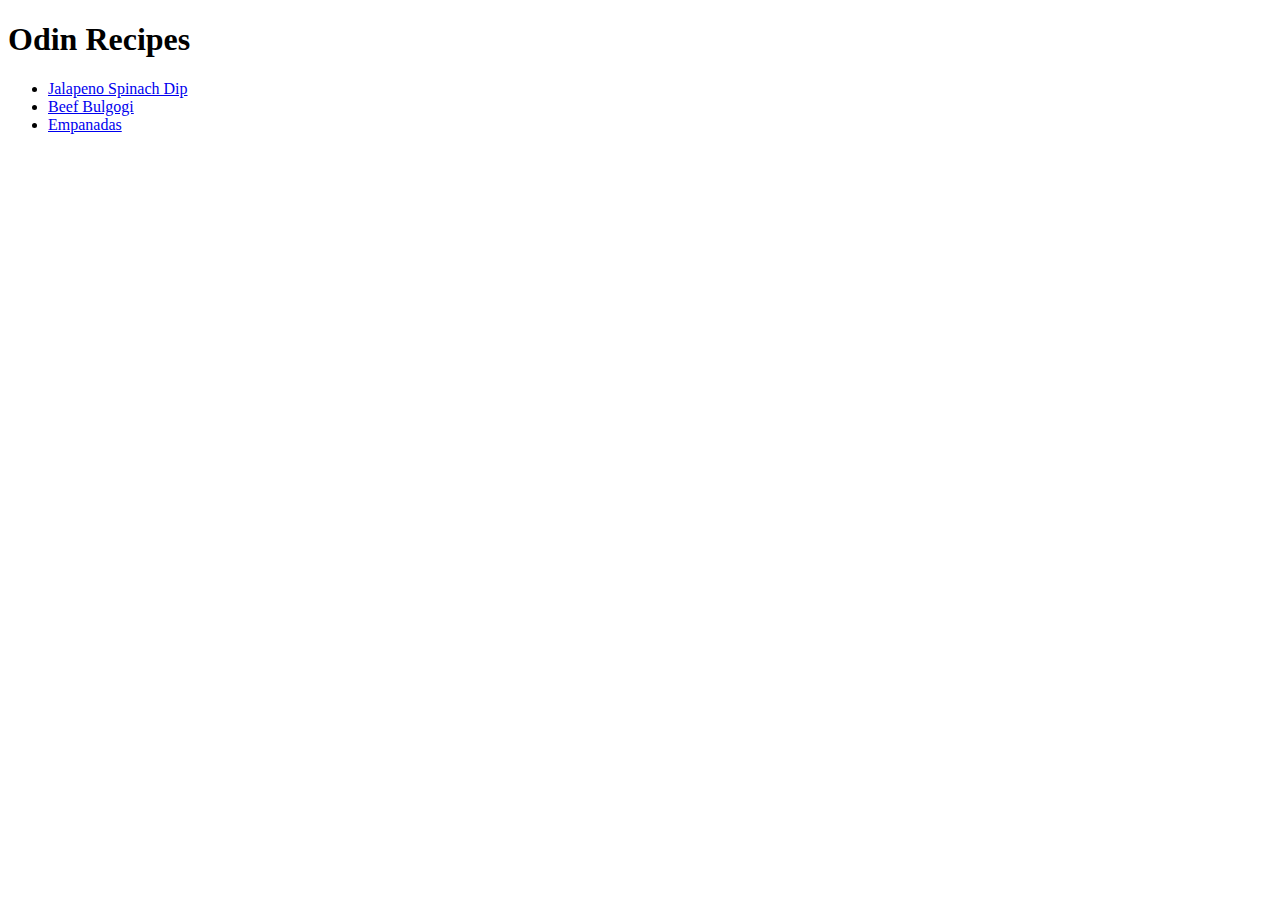
==== index.html @ b6e796d9 "Recipe pages and update README with project details" ====
<!DOCTYPE html>
<html lang="en">
<head>
    <meta charset="UTF-8">
    <meta name="viewport" content="width=device-width, initial-scale=1.0">
    <title>Odin Recipes</title>
</head>
<body>
    <h1>Odin Recipes</h1>
    <ul>
        <li><a href="recipes/jalepenoSpinachDip.html">Jalapeno Spinach Dip</a></li>
        <li><a href="recipes/beefBulgogi.html">Beef Bulgogi</a></li>
        <li><a href="recipes/Empanadas.html">Empanadas</a></li>
    </ul>
</body>
</html>
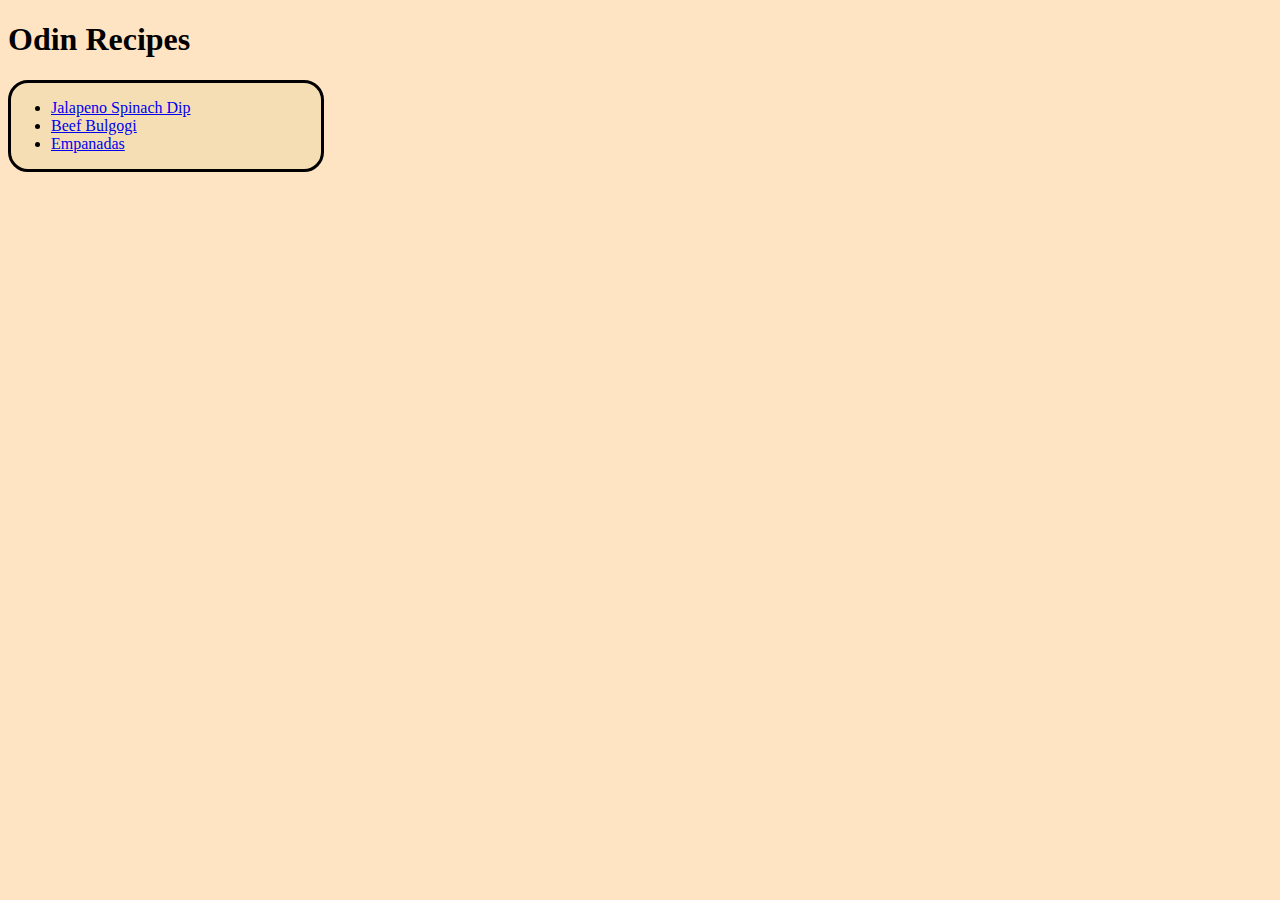
==== commit d1bfdc14: "improved a little with more css knowledge" ====
--- a/index.html
+++ b/index.html
@@ -4,13 +4,16 @@
     <meta charset="UTF-8">
     <meta name="viewport" content="width=device-width, initial-scale=1.0">
     <title>Odin Recipes</title>
+    <link rel="stylesheet" href="./recipes/styles.css">
 </head>
 <body>
     <h1>Odin Recipes</h1>
-    <ul>
-        <li><a href="recipes/jalepenoSpinachDip.html">Jalapeno Spinach Dip</a></li>
-        <li><a href="recipes/beefBulgogi.html">Beef Bulgogi</a></li>
-        <li><a href="recipes/Empanadas.html">Empanadas</a></li>
-    </ul>
+    <div class="recipes">
+        <ul>
+            <li><a href="recipes/jalepenoSpinachDip.html">Jalapeno Spinach Dip</a></li>
+            <li><a href="recipes/beefBulgogi.html">Beef Bulgogi</a></li>
+            <li><a href="recipes/Empanadas.html">Empanadas</a></li>
+        </ul>
+    </div>
 </body>
 </html>--- a/recipes/styles.css
+++ b/recipes/styles.css
@@ -0,0 +1,51 @@
+* {
+    box-sizing: border-box;
+}
+
+.title {
+    font-size: 2em;
+    font-weight: bold;
+    text-align: center;
+}
+
+.description {
+    font-family:Verdana, Geneva, Tahoma, sans-serif;
+    border: 1px solid black;
+    border-radius: 10px;
+    background-color: wheat;
+    margin: 10px;
+    padding: 0px 10px;
+}
+
+.ingredients, .steps {
+    font-family: 'Courier New', Courier, monospace;;
+}
+
+.steps {
+    margin-left: 20px;
+}
+
+.image {
+    display: block;
+    margin-left: auto;
+    margin-right: auto;
+}
+
+body {
+    background-color: bisque;
+}
+
+.recipes {
+    width: 25%;
+    border: 3px solid black;
+    border-radius: 20px;
+    background-color: wheat;
+}
+
+.stepsBox, .ingredientsBox {
+    border: 1px solid black;
+    border-radius: 10px;
+    background-color: lightgray;
+    margin: 10px;
+    padding-left: 10px;
+}
